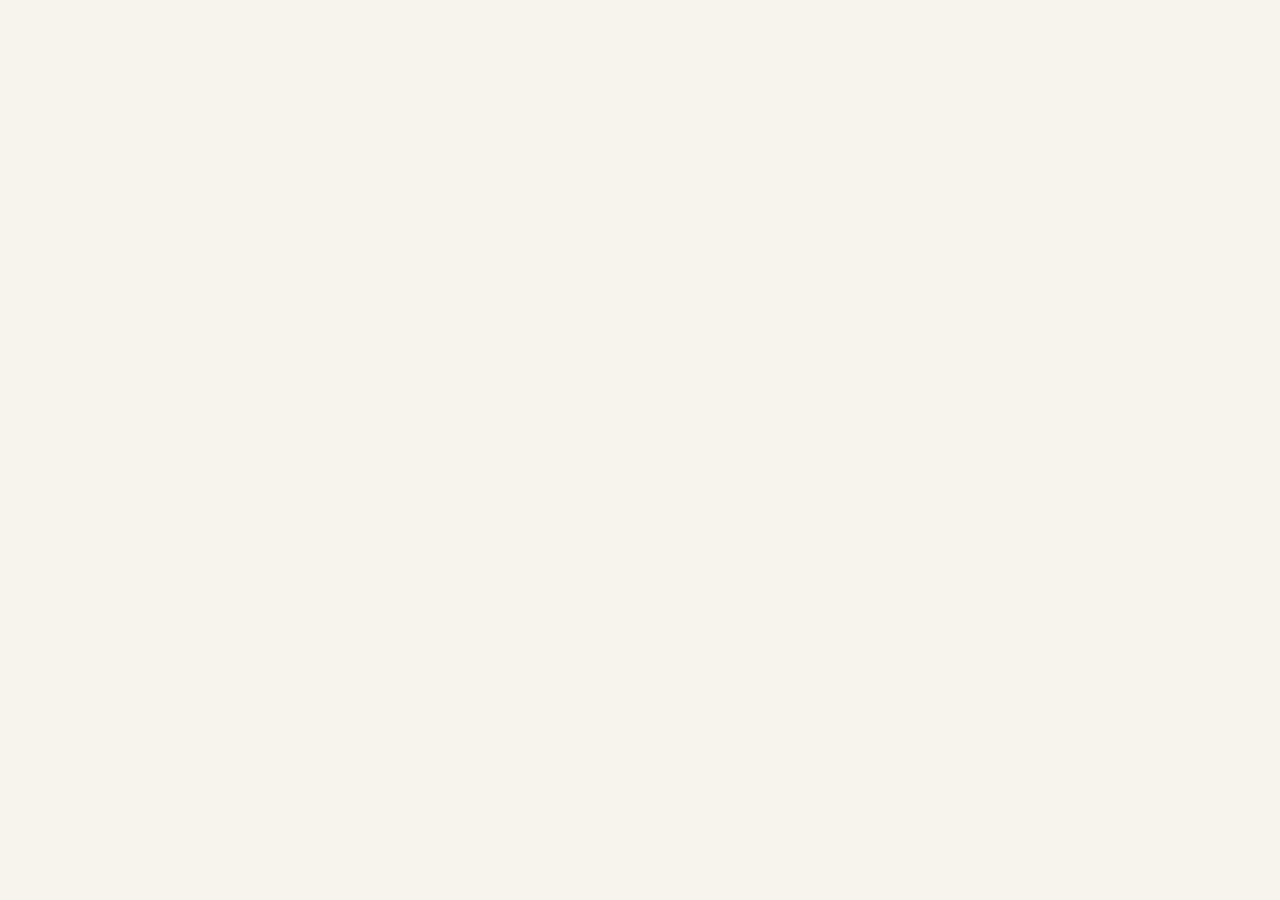
==== index.html @ b75a3883 "deploy quotation app" ====
﻿<!DOCTYPE html><html lang="zh-CN"><head><meta charSet="utf-8"/><meta name="viewport" content="width=device-width, initial-scale=1"/><link rel="stylesheet" href="./_next/static/css/5cce2cd5aa134cf2.css" data-precedence="next"/><link rel="preload" as="script" fetchPriority="low" href="./_next/static/chunks/webpack-fb44c6494188b5b0.js"/><script src="./_next/static/chunks/2200cc46-a09922c24e4368fb.js" async=""></script><script src="./_next/static/chunks/945-755e309849943c84.js" async=""></script><script src="./_next/static/chunks/main-app-f557d87bca05d74c.js" async=""></script><script src="./_next/static/chunks/147b5626-70d538b19ea63fca.js" async=""></script><script src="./_next/static/chunks/909-7e11eae41107fc2d.js" async=""></script><script src="./_next/static/chunks/app/page-e610da73eb4b4e1b.js" async=""></script><title>石头的使命报价程序</title><meta name="description" content="石头的使命报价程序"/><link rel="icon" href="./favicon.ico" type="image/x-icon" sizes="16x16"/><script src="./_next/static/chunks/polyfills-42372ed130431b0a.js" noModule=""></script></head><body class="__variable_1e4310 __variable_c3aa02 antialiased"><main class="min-h-screen bg-[radial-gradient(circle_at_top,_rgba(148,163,184,0.18),_transparent_48%),linear-gradient(180deg,_#f8fafc_0%,_#e2e8f0_100%)] px-4 py-8 sm:px-6 lg:px-8"><div class="mx-auto max-w-7xl"><section class="sticky top-0 z-20 mb-6 rounded-[32px] border border-slate-200 bg-white/85 p-4 shadow-[0_18px_60px_rgba(15,23,42,0.08)] backdrop-blur sm:p-5"><div class="flex flex-col gap-5 md:flex-row md:items-end md:justify-between"><div class="space-y-2"><span class="inline-flex rounded-full bg-slate-950 px-3 py-1 text-xs font-medium text-white">联系作者16603545852</span><h1 class="text-3xl font-semibold tracking-tight text-slate-950">石头的使命报价程序</h1><p class="max-w-3xl text-sm leading-6 text-slate-500">两个 Tab 的表单状态完全独立。切换不会触发 reset，也不会触发计算提交。</p></div><div aria-label="报价模式" class="inline-flex rounded-full border border-slate-200 bg-slate-50 p-1" role="tablist"><button aria-selected="true" class="rounded-full px-4 py-2 text-sm font-semibold transition bg-slate-950 text-white shadow-sm" role="tab" type="button">精确报价</button><button aria-selected="false" class="rounded-full px-4 py-2 text-sm font-semibold transition text-slate-500 hover:bg-slate-100 hover:text-slate-900" role="tab" type="button">快速估算</button></div></div></section><section class="mb-6 rounded-[28px] border border-slate-200 bg-white/80 p-5 shadow-[0_18px_60px_rgba(15,23,42,0.06)]"><div class="flex flex-wrap items-center justify-between gap-3"><p class="text-sm font-semibold text-slate-900">历史记录 (<!-- -->0<!-- -->/50)</p><div class="flex gap-2"><button class="rounded-full border border-slate-200 bg-white px-3 py-1.5 text-xs font-medium text-slate-600 transition hover:bg-slate-50" type="button">展开</button><button class="rounded-full border border-slate-200 bg-white px-3 py-1.5 text-xs font-medium text-slate-600 transition hover:bg-slate-50 disabled:cursor-not-allowed disabled:opacity-50" disabled="" type="button">清空历史</button></div></div><div class="mt-4 rounded-2xl border border-amber-200 bg-amber-50 px-4 py-3 text-sm text-amber-700">本地存储不可用，历史记录功能已禁用</div></section><div class="grid gap-6 md:grid-cols-2"><section class="rounded-[28px] border border-slate-200 bg-slate-50/70 p-6 shadow-[0_18px_60px_rgba(15,23,42,0.08)] sm:p-8"><form class="space-y-6"><fieldset class="rounded-3xl border border-slate-200 bg-white/80 p-5"><legend class="px-1 text-sm font-semibold text-slate-900">柜体信息</legend><div class="mt-4 grid gap-4"><label class="flex flex-col gap-2"><span class="flex items-center justify-between gap-3 text-sm font-medium text-slate-800"><span>柜体名称</span><span class="text-xs font-normal text-slate-400"></span></span><input aria-label="柜体名称" class="h-11 rounded-2xl border bg-white px-4 text-sm text-slate-900 outline-none transition border-slate-200 focus:border-slate-500" inputMode="text" placeholder="例如 主卧衣柜" type="text" name="cabinetName"/></label></div></fieldset><fieldset class="rounded-3xl border border-slate-200 bg-white/80 p-5"><legend class="px-1 text-sm font-semibold text-slate-900">基础尺寸</legend><div class="mt-4 grid gap-4"><div class="grid gap-4 md:grid-cols-2"><label class="flex flex-col gap-2"><span class="flex items-center justify-between gap-3 text-sm font-medium text-slate-800"><span>宽度</span><span class="text-xs font-normal text-slate-400">mm</span></span><input aria-label="宽度" class="h-11 rounded-2xl border bg-white px-4 text-sm text-slate-900 outline-none transition border-slate-200 focus:border-slate-500" inputMode="numeric" min="1" placeholder="例如 1800" type="number" name="W"/><p class="text-xs text-slate-400">1 以上整数</p></label><label class="flex flex-col gap-2"><span class="flex items-center justify-between gap-3 text-sm font-medium text-slate-800"><span>进深</span><span class="text-xs font-normal text-slate-400">mm</span></span><input aria-label="进深" class="h-11 rounded-2xl border bg-white px-4 text-sm text-slate-900 outline-none transition border-slate-200 focus:border-slate-500" inputMode="numeric" min="1" placeholder="例如 580" type="number" name="D"/><p class="text-xs text-slate-400">1 以上整数</p></label><label class="flex flex-col gap-2"><span class="flex items-center justify-between gap-3 text-sm font-medium text-slate-800"><span>高度</span><span class="text-xs font-normal text-slate-400">mm</span></span><input aria-label="高度" class="h-11 rounded-2xl border bg-white px-4 text-sm text-slate-900 outline-none transition border-slate-200 focus:border-slate-500" inputMode="numeric" min="1" placeholder="例如 2400" type="number" name="H"/><p class="text-xs text-slate-400">1 以上整数</p></label><label class="flex flex-col gap-2"><span class="flex items-center justify-between gap-3 text-sm font-medium text-slate-800"><span>板材厚度</span><span class="text-xs font-normal text-slate-400">mm</span></span><input aria-label="板材厚度" class="h-11 rounded-2xl border bg-white px-4 text-sm text-slate-900 outline-none transition border-slate-200 focus:border-slate-500" inputMode="numeric" min="9" placeholder="例如 18" type="number" name="boardThickness"/><p class="text-xs text-slate-400">默认 18</p></label></div><label class="flex items-center justify-between gap-4 rounded-2xl border border-slate-200 bg-white px-4 py-3"><div class="space-y-1"><p class="text-sm font-medium text-slate-800">开启上下分柜</p><p class="text-xs text-slate-400">开启后顶底板数量按 4 支计算，关闭时仍按 2 支计算</p></div><span class="relative inline-flex items-center"><input aria-label="开启上下分柜" class="peer sr-only" type="checkbox" name="splitCabinet"/><span class="h-6 w-11 rounded-full bg-slate-200 transition peer-checked:bg-slate-950"></span><span class="absolute left-0.5 h-5 w-5 rounded-full bg-white shadow-sm transition peer-checked:translate-x-5"></span></span></label></div></fieldset><fieldset class="rounded-3xl border border-slate-200 bg-white/80 p-5"><legend class="px-1 text-sm font-semibold text-slate-900">内部配置</legend><div class="mt-4 grid gap-4"><div class="grid gap-4 md:grid-cols-2"><label class="flex flex-col gap-2"><span class="flex items-center justify-between gap-3 text-sm font-medium text-slate-800"><span>横层板数量</span><span class="text-xs font-normal text-slate-400">片</span></span><input aria-label="横层板数量" class="h-11 rounded-2xl border bg-white px-4 text-sm text-slate-900 outline-none transition border-slate-200 focus:border-slate-500" inputMode="numeric" min="0" placeholder="例如 1" type="number" name="shelfHCount"/><p class="text-xs text-slate-400">默认 0</p></label><label class="flex flex-col gap-2"><span class="flex items-center justify-between gap-3 text-sm font-medium text-slate-800"><span>中竖板数量</span><span class="text-xs font-normal text-slate-400">片</span></span><input aria-label="中竖板数量" class="h-11 rounded-2xl border bg-white px-4 text-sm text-slate-900 outline-none transition border-slate-200 focus:border-slate-500" inputMode="numeric" min="0" placeholder="例如 0" type="number" name="shelfVCount"/><p class="text-xs text-slate-400">默认 0</p></label></div><label class="flex items-center justify-between gap-4 rounded-2xl border border-slate-200 bg-white px-4 py-3"><div class="space-y-1"><p class="text-sm font-medium text-slate-800">是否非标件</p><p class="text-xs text-slate-400">开启后柜体与门板材价统一乘以 1.2</p></div><span class="relative inline-flex items-center"><input aria-label="是否非标件" class="peer sr-only" type="checkbox" name="isNonStd"/><span class="h-6 w-11 rounded-full bg-slate-200 transition peer-checked:bg-slate-950"></span><span class="absolute left-0.5 h-5 w-5 rounded-full bg-white shadow-sm transition peer-checked:translate-x-5"></span></span></label><label class="flex items-center justify-between gap-4 rounded-2xl border border-slate-200 bg-white px-4 py-3"><div class="space-y-1"><p class="text-sm font-medium text-slate-800">开启18背板</p><p class="text-xs text-slate-400">开启后背板按柜体板材单价计算，不再单独显示背板材料单价和背板面积</p></div><span class="relative inline-flex items-center"><input aria-label="开启18背板" class="peer sr-only" type="checkbox" name="use18Back"/><span class="h-6 w-11 rounded-full bg-slate-200 transition peer-checked:bg-slate-950"></span><span class="absolute left-0.5 h-5 w-5 rounded-full bg-white shadow-sm transition peer-checked:translate-x-5"></span></span></label></div></fieldset><fieldset class="rounded-3xl border border-slate-200 bg-white/80 p-5"><legend class="px-1 text-sm font-semibold text-slate-900">门板</legend><div class="mt-4 grid gap-4"><label class="flex items-center justify-between gap-4 rounded-2xl border border-slate-200 bg-white px-4 py-3"><div class="space-y-1"><p class="text-sm font-medium text-slate-800">是否含门</p><p class="text-xs text-slate-400">开启后显示门板独立尺寸、数量与单价</p></div><span class="relative inline-flex items-center"><input aria-label="是否含门" class="peer sr-only" type="checkbox" name="hasDoor"/><span class="h-6 w-11 rounded-full bg-slate-200 transition peer-checked:bg-slate-950"></span><span class="absolute left-0.5 h-5 w-5 rounded-full bg-white shadow-sm transition peer-checked:translate-x-5"></span></span></label></div></fieldset><fieldset class="rounded-3xl border border-slate-200 bg-white/80 p-5"><legend class="px-1 text-sm font-semibold text-slate-900">单价</legend><div class="mt-4 grid gap-4"><div class="grid gap-4 md:grid-cols-2"><label class="flex flex-col gap-2"><span class="flex items-center justify-between gap-3 text-sm font-medium text-slate-800"><span>柜体板材单价</span><span class="text-xs font-normal text-slate-400">元/m²</span></span><input aria-label="柜体板材单价" class="h-11 rounded-2xl border bg-white px-4 text-sm text-slate-900 outline-none transition border-slate-200 focus:border-slate-500" inputMode="decimal" min="1" placeholder="例如 100" step="0.01" type="number" name="unitPrice"/></label><label class="flex flex-col gap-2"><span class="flex items-center justify-between gap-3 text-sm font-medium text-slate-800"><span>背板材料单价</span><span class="text-xs font-normal text-slate-400">元/m²</span></span><input aria-label="背板材料单价" class="h-11 rounded-2xl border bg-white px-4 text-sm text-slate-900 outline-none transition border-slate-200 focus:border-slate-500" inputMode="decimal" min="1" placeholder="例如 60" step="0.01" type="number" name="backUnitPrice"/></label></div></div></fieldset><fieldset class="rounded-3xl border border-slate-200 bg-white/80 p-5"><legend class="px-1 text-sm font-semibold text-slate-900">五金</legend><div class="mt-4 grid gap-4"><div class="grid gap-4 md:grid-cols-2"><label class="flex flex-col gap-2"><span class="flex items-center justify-between gap-3 text-sm font-medium text-slate-800"><span>特殊五金加价</span><span class="text-xs font-normal text-slate-400">元</span></span><input aria-label="特殊五金加价" class="h-11 rounded-2xl border bg-white px-4 text-sm text-slate-900 outline-none transition border-slate-200 focus:border-slate-500" inputMode="decimal" min="0" placeholder="例如 350" step="0.01" type="number" name="hardwareFee"/></label><label class="flex flex-col gap-2"><span class="flex items-center justify-between gap-3 text-sm font-medium text-slate-800"><span>异形加价</span><span class="text-xs font-normal text-slate-400">元</span></span><input aria-label="异形加价" class="h-11 rounded-2xl border bg-white px-4 text-sm text-slate-900 outline-none transition border-slate-200 focus:border-slate-500" inputMode="decimal" min="0" placeholder="默认 0" step="0.01" type="number" name="specialShapeFee"/></label><label class="flex flex-col gap-2"><span class="flex items-center justify-between gap-3 text-sm font-medium text-slate-800"><span>抽屉数量</span><span class="text-xs font-normal text-slate-400">个</span></span><input aria-label="抽屉数量" class="h-11 rounded-2xl border bg-white px-4 text-sm text-slate-900 outline-none transition border-slate-200 focus:border-slate-500" inputMode="numeric" min="0" placeholder="默认 0" type="number" name="drawerCount"/></label><label class="flex flex-col gap-2"><span class="flex items-center justify-between gap-3 text-sm font-medium text-slate-800"><span>抽屉单价</span><span class="text-xs font-normal text-slate-400">元/个</span></span><input aria-label="抽屉单价" class="h-11 rounded-2xl border bg-white px-4 text-sm text-slate-900 outline-none transition border-slate-200 focus:border-slate-500" inputMode="decimal" min="0" placeholder="默认 0" step="0.01" type="number" name="drawerUnitPrice"/></label></div></div></fieldset><div class="flex items-center justify-between gap-4 rounded-3xl border border-slate-200 bg-white px-5 py-4"><p class="text-sm text-slate-500">任一必填字段非法或缺失时，生成报价按钮会置灰。</p><button class="inline-flex h-11 items-center justify-center rounded-full bg-slate-950 px-6 text-sm font-medium text-white transition disabled:cursor-not-allowed disabled:bg-slate-300" disabled="" type="submit">生成报价</button></div></form></section><aside aria-label="精确报价预览" class="rounded-[28px] border border-slate-200 bg-slate-950 p-6 text-white shadow-[0_18px_60px_rgba(15,23,42,0.16)] sm:p-8"><div class="space-y-6"><div class="space-y-2"><p class="text-sm font-medium uppercase tracking-[0.24em] text-slate-400">Preview</p><h2 class="text-3xl font-semibold tracking-tight">精确报价预览</h2></div><div class="grid gap-4"><div class="rounded-3xl border border-white/10 bg-white/[0.06] p-5"><p class="text-sm text-slate-400">柜体展开面积</p><p class="mt-2 text-3xl font-semibold tracking-tight text-white">—</p></div><div class="rounded-3xl border border-white/10 bg-white/[0.06] p-5"><p class="text-sm text-slate-400">门板展开面积</p><p class="mt-2 text-3xl font-semibold tracking-tight text-white">—</p></div><div class="rounded-3xl border border-white/10 bg-white/[0.06] p-5"><p class="text-sm text-slate-400">预估最终报价</p><p class="mt-2 text-3xl font-semibold tracking-tight text-white">—</p></div></div></div></aside></div></div></main><script src="./_next/static/chunks/webpack-fb44c6494188b5b0.js" async=""></script><script>(self.__next_f=self.__next_f||[]).push([0]);self.__next_f.push([2,null])</script><script>self.__next_f.push([1,"1:HL[\\"./_next/static/css/5cce2cd5aa134cf2.css\",\"style\"]\n"])</script><script>self.__next_f.push([1,"2:I[2433,[],\"\"]\n4:I[7523,[],\"ClientPageRoot\"]\n5:I[6226,[\"531\",\"static/chunks/147b5626-70d538b19ea63fca.js\",\"909\",\"static/chunks/909-7e11eae41107fc2d.js\",\"931\",\"static/chunks/app/page-e610da73eb4b4e1b.js\"],\"default\",1]\n6:I[176,[],\"\"]\n7:I[9414,[],\"\"]\n9:I[8528,[],\"\"]\na:[]\n"])</script><script>self.__next_f.push([1,"0:[\"$\",\"$L2\",null,{\"buildId\":\"SQX8uAF8NzeGXzhw9Ha0b\",\"assetPrefix\":\"\",\"urlParts\":[\"\",\"\"],\"initialTree\":[\"\",{\"children\":[\"__PAGE__\",{}]},\"$undefined\",\"$undefined\",true],\"initialSeedData\":[\"\",{\"children\":[\"__PAGE__\",{},[[\"$L3\",[\"$\",\"$L4\",null,{\"props\":{\"params\":{},\"searchParams\":{}},\"Component\":\"$5\"}],null],null],null]},[[[[\"$\",\"link\",\"0\",{\"rel\":\"stylesheet\",\"href\":\\"./_next/static/css/5cce2cd5aa134cf2.css\",\"precedence\":\"next\",\"crossOrigin\":\"$undefined\"}]],[\"$\",\"html\",null,{\"lang\":\"zh-CN\",\"children\":[\"$\",\"body\",null,{\"className\":\"__variable_1e4310 __variable_c3aa02 antialiased\",\"children\":[\"$\",\"$L6\",null,{\"parallelRouterKey\":\"children\",\"segmentPath\":[\"children\"],\"error\":\"$undefined\",\"errorStyles\":\"$undefined\",\"errorScripts\":\"$undefined\",\"template\":[\"$\",\"$L7\",null,{}],\"templateStyles\":\"$undefined\",\"templateScripts\":\"$undefined\",\"notFound\":[[\"$\",\"title\",null,{\"children\":\"404: This page could not be found.\"}],[\"$\",\"div\",null,{\"style\":{\"fontFamily\":\"system-ui,\\\"Segoe UI\\\",Roboto,Helvetica,Arial,sans-serif,\\\"Apple Color Emoji\\\",\\\"Segoe UI Emoji\\\"\",\"height\":\"100vh\",\"textAlign\":\"center\",\"display\":\"flex\",\"flexDirection\":\"column\",\"alignItems\":\"center\",\"justifyContent\":\"center\"},\"children\":[\"$\",\"div\",null,{\"children\":[[\"$\",\"style\",null,{\"dangerouslySetInnerHTML\":{\"__html\":\"body{color:#000;background:#fff;margin:0}.next-error-h1{border-right:1px solid rgba(0,0,0,.3)}@media (prefers-color-scheme:dark){body{color:#fff;background:#000}.next-error-h1{border-right:1px solid rgba(255,255,255,.3)}}\"}}],[\"$\",\"h1\",null,{\"className\":\"next-error-h1\",\"style\":{\"display\":\"inline-block\",\"margin\":\"0 20px 0 0\",\"padding\":\"0 23px 0 0\",\"fontSize\":24,\"fontWeight\":500,\"verticalAlign\":\"top\",\"lineHeight\":\"49px\"},\"children\":\"404\"}],[\"$\",\"div\",null,{\"style\":{\"display\":\"inline-block\"},\"children\":[\"$\",\"h2\",null,{\"style\":{\"fontSize\":14,\"fontWeight\":400,\"lineHeight\":\"49px\",\"margin\":0},\"children\":\"This page could not be found.\"}]}]]}]}]],\"notFoundStyles\":[]}]}]}]],null],null],\"couldBeIntercepted\":false,\"initialHead\":[null,\"$L8\"],\"globalErrorComponent\":\"$9\",\"missingSlots\":\"$Wa\"}]\n"])</script><script>self.__next_f.push([1,"8:[[\"$\",\"meta\",\"0\",{\"name\":\"viewport\",\"content\":\"width=device-width, initial-scale=1\"}],[\"$\",\"meta\",\"1\",{\"charSet\":\"utf-8\"}],[\"$\",\"title\",\"2\",{\"children\":\"石头的使命报价程序\"}],[\"$\",\"meta\",\"3\",{\"name\":\"description\",\"content\":\"石头的使命报价程序\"}],[\"$\",\"link\",\"4\",{\"rel\":\"icon\",\"href\":\"/favicon.ico\",\"type\":\"image/x-icon\",\"sizes\":\"16x16\"}]]\n3:null\n"])</script></body></html>
---- _next/static/css/5cce2cd5aa134cf2.css ----
@font-face{font-family:__geistSans_1e4310;src:url(/_next/static/media/4473ecc91f70f139-s.p.woff) format("woff");font-display:swap;font-weight:100 900}@font-face{font-family:__geistSans_Fallback_1e4310;src:local("Arial");ascent-override:85.83%;descent-override:20.52%;line-gap-override:9.33%;size-adjust:107.19%}.__className_1e4310{font-family:__geistSans_1e4310,__geistSans_Fallback_1e4310}.__variable_1e4310{--font-geist-sans:"__geistSans_1e4310","__geistSans_Fallback_1e4310"}@font-face{font-family:__geistMono_c3aa02;src:url(/_next/static/media/463dafcda517f24f-s.p.woff) format("woff");font-display:swap;font-weight:100 900}@font-face{font-family:__geistMono_Fallback_c3aa02;src:local("Arial");ascent-override:69.97%;descent-override:16.73%;line-gap-override:7.61%;size-adjust:131.49%}.__className_c3aa02{font-family:__geistMono_c3aa02,__geistMono_Fallback_c3aa02}.__variable_c3aa02{--font-geist-mono:"__geistMono_c3aa02","__geistMono_Fallback_c3aa02"}*,:after,:before{--tw-border-spacing-x:0;--tw-border-spacing-y:0;--tw-translate-x:0;--tw-translate-y:0;--tw-rotate:0;--tw-skew-x:0;--tw-skew-y:0;--tw-scale-x:1;--tw-scale-y:1;--tw-pan-x: ;--tw-pan-y: ;--tw-pinch-zoom: ;--tw-scroll-snap-strictness:proximity;--tw-gradient-from-position: ;--tw-gradient-via-position: ;--tw-gradient-to-position: ;--tw-ordinal: ;--tw-slashed-zero: ;--tw-numeric-figure: ;--tw-numeric-spacing: ;--tw-numeric-fraction: ;--tw-ring-inset: ;--tw-ring-offset-width:0px;--tw-ring-offset-color:#fff;--tw-ring-color:rgba(59,130,246,.5);--tw-ring-offset-shadow:0 0 #0000;--tw-ring-shadow:0 0 #0000;--tw-shadow:0 0 #0000;--tw-shadow-colored:0 0 #0000;--tw-blur: ;--tw-brightness: ;--tw-contrast: ;--tw-grayscale: ;--tw-hue-rotate: ;--tw-invert: ;--tw-saturate: ;--tw-sepia: ;--tw-drop-shadow: ;--tw-backdrop-blur: ;--tw-backdrop-brightness: ;--tw-backdrop-contrast: ;--tw-backdrop-grayscale: ;--tw-backdrop-hue-rotate: ;--tw-backdrop-invert: ;--tw-backdrop-opacity: ;--tw-backdrop-saturate: ;--tw-backdrop-sepia: ;--tw-contain-size: ;--tw-contain-layout: ;--tw-contain-paint: ;--tw-contain-style: }::backdrop{--tw-border-spacing-x:0;--tw-border-spacing-y:0;--tw-translate-x:0;--tw-translate-y:0;--tw-rotate:0;--tw-skew-x:0;--tw-skew-y:0;--tw-scale-x:1;--tw-scale-y:1;--tw-pan-x: ;--tw-pan-y: ;--tw-pinch-zoom: ;--tw-scroll-snap-strictness:proximity;--tw-gradient-from-position: ;--tw-gradient-via-position: ;--tw-gradient-to-position: ;--tw-ordinal: ;--tw-slashed-zero: ;--tw-numeric-figure: ;--tw-numeric-spacing: ;--tw-numeric-fraction: ;--tw-ring-inset: ;--tw-ring-offset-width:0px;--tw-ring-offset-color:#fff;--tw-ring-color:rgba(59,130,246,.5);--tw-ring-offset-shadow:0 0 #0000;--tw-ring-shadow:0 0 #0000;--tw-shadow:0 0 #0000;--tw-shadow-colored:0 0 #0000;--tw-blur: ;--tw-brightness: ;--tw-contrast: ;--tw-grayscale: ;--tw-hue-rotate: ;--tw-invert: ;--tw-saturate: ;--tw-sepia: ;--tw-drop-shadow: ;--tw-backdrop-blur: ;--tw-backdrop-brightness: ;--tw-backdrop-contrast: ;--tw-backdrop-grayscale: ;--tw-backdrop-hue-rotate: ;--tw-backdrop-invert: ;--tw-backdrop-opacity: ;--tw-backdrop-saturate: ;--tw-backdrop-sepia: ;--tw-contain-size: ;--tw-contain-layout: ;--tw-contain-paint: ;--tw-contain-style: }/*
! tailwindcss v3.4.19 | MIT License | https://tailwindcss.com
*/*,:after,:before{box-sizing:border-box;border:0 solid #e5e7eb}:after,:before{--tw-content:""}:host,html{line-height:1.5;-webkit-text-size-adjust:100%;-moz-tab-size:4;tab-size:4;font-family:ui-sans-serif,system-ui,sans-serif,Apple Color Emoji,Segoe UI Emoji,Segoe UI Symbol,Noto Color Emoji;font-feature-settings:normal;font-variation-settings:normal;-webkit-tap-highlight-color:transparent}body{margin:0;line-height:inherit}hr{height:0;color:inherit;border-top-width:1px}abbr:where([title]){text-decoration:underline dotted}h1,h2,h3,h4,h5,h6{font-size:inherit;font-weight:inherit}a{color:inherit;text-decoration:inherit}b,strong{font-weight:bolder}code,kbd,pre,samp{font-family:ui-monospace,SFMono-Regular,Menlo,Monaco,Consolas,Liberation Mono,Courier New,monospace;font-feature-settings:normal;font-variation-settings:normal;font-size:1em}small{font-size:80%}sub,sup{font-size:75%;line-height:0;position:relative;vertical-align:baseline}sub{bottom:-.25em}sup{top:-.5em}table{text-indent:0;border-color:inherit;border-collapse:collapse}button,input,optgroup,select,textarea{font-family:inherit;font-feature-settings:inherit;font-variation-settings:inherit;font-size:100%;font-weight:inherit;line-height:inherit;letter-spacing:inherit;color:inherit;margin:0;padding:0}button,select{text-transform:none}button,input:where([type=button]),input:where([type=reset]),input:where([type=submit]){-webkit-appearance:button;background-color:transparent;background-image:none}:-moz-focusring{outline:auto}:-moz-ui-invalid{box-shadow:none}progress{vertical-align:baseline}::-webkit-inner-spin-button,::-webkit-outer-spin-button{height:auto}[type=search]{-webkit-appearance:textfield;outline-offset:-2px}::-webkit-search-decoration{-webkit-appearance:none}::-webkit-file-upload-button{-webkit-appearance:button;font:inherit}summary{display:list-item}blockquote,dd,dl,figure,h1,h2,h3,h4,h5,h6,hr,p,pre{margin:0}fieldset{margin:0}fieldset,legend{padding:0}menu,ol,ul{list-style:none;margin:0;padding:0}dialog{padding:0}textarea{resize:vertical}input::placeholder,textarea::placeholder{opacity:1;color:#9ca3af}[role=button],button{cursor:pointer}:disabled{cursor:default}audio,canvas,embed,iframe,img,object,svg,video{display:block;vertical-align:middle}img,video{max-width:100%;height:auto}[hidden]:where(:not([hidden=until-found])){display:none}.sr-only{width:1px;height:1px;padding:0;margin:-1px;overflow:hidden;clip:rect(0,0,0,0);white-space:nowrap;border-width:0}.absolute,.sr-only{position:absolute}.relative{position:relative}.sticky{position:sticky}.left-0\.5{left:.125rem}.top-0{top:0}.z-20{z-index:20}.mx-auto{margin-left:auto;margin-right:auto}.mb-6{margin-bottom:1.5rem}.mt-2{margin-top:.5rem}.mt-4{margin-top:1rem}.flex{display:flex}.inline-flex{display:inline-flex}.table{display:table}.grid{display:grid}.h-11{height:2.75rem}.h-5{height:1.25rem}.h-6{height:1.5rem}.min-h-screen{min-height:100vh}.w-11{width:2.75rem}.w-5{width:1.25rem}.min-w-full{min-width:100%}.max-w-3xl{max-width:48rem}.max-w-7xl{max-width:80rem}.grid-cols-\[minmax\(0\2c 1fr\)_auto\]{grid-template-columns:minmax(0,1fr) auto}.flex-col{flex-direction:column}.flex-wrap{flex-wrap:wrap}.items-center{align-items:center}.justify-center{justify-content:center}.justify-between{justify-content:space-between}.gap-0{gap:0}.gap-2{gap:.5rem}.gap-3{gap:.75rem}.gap-4{gap:1rem}.gap-5{gap:1.25rem}.gap-6{gap:1.5rem}.space-y-1>:not([hidden])~:not([hidden]){--tw-space-y-reverse:0;margin-top:calc(.25rem * calc(1 - var(--tw-space-y-reverse)));margin-bottom:calc(.25rem * var(--tw-space-y-reverse))}.space-y-2>:not([hidden])~:not([hidden]){--tw-space-y-reverse:0;margin-top:calc(.5rem * calc(1 - var(--tw-space-y-reverse)));margin-bottom:calc(.5rem * var(--tw-space-y-reverse))}.space-y-3>:not([hidden])~:not([hidden]){--tw-space-y-reverse:0;margin-top:calc(.75rem * calc(1 - var(--tw-space-y-reverse)));margin-bottom:calc(.75rem * var(--tw-space-y-reverse))}.space-y-4>:not([hidden])~:not([hidden]){--tw-space-y-reverse:0;margin-top:calc(1rem * calc(1 - var(--tw-space-y-reverse)));margin-bottom:calc(1rem * var(--tw-space-y-reverse))}.space-y-6>:not([hidden])~:not([hidden]){--tw-space-y-reverse:0;margin-top:calc(1.5rem * calc(1 - var(--tw-space-y-reverse)));margin-bottom:calc(1.5rem * var(--tw-space-y-reverse))}.overflow-auto{overflow:auto}.overflow-hidden{overflow:hidden}.overflow-x-auto{overflow-x:auto}.rounded-2xl{border-radius:1rem}.rounded-3xl{border-radius:1.5rem}.rounded-\[28px\]{border-radius:28px}.rounded-\[32px\]{border-radius:32px}.rounded-full{border-radius:9999px}.border{border-width:1px}.border-b{border-bottom-width:1px}.border-t{border-top-width:1px}.border-amber-200{--tw-border-opacity:1;border-color:rgb(253 230 138/var(--tw-border-opacity,1))}.border-rose-500{--tw-border-opacity:1;border-color:rgb(244 63 94/var(--tw-border-opacity,1))}.border-slate-100{--tw-border-opacity:1;border-color:rgb(241 245 249/var(--tw-border-opacity,1))}.border-slate-200{--tw-border-opacity:1;border-color:rgb(226 232 240/var(--tw-border-opacity,1))}.border-white\/10{border-color:hsla(0,0%,100%,.1)}.border-yellow-300{--tw-border-opacity:1;border-color:rgb(253 224 71/var(--tw-border-opacity,1))}.bg-amber-50{--tw-bg-opacity:1;background-color:rgb(255 251 235/var(--tw-bg-opacity,1))}.bg-slate-200{--tw-bg-opacity:1;background-color:rgb(226 232 240/var(--tw-bg-opacity,1))}.bg-slate-50{--tw-bg-opacity:1;background-color:rgb(248 250 252/var(--tw-bg-opacity,1))}.bg-slate-50\/70{background-color:rgba(248,250,252,.7)}.bg-slate-950{--tw-bg-opacity:1;background-color:rgb(2 6 23/var(--tw-bg-opacity,1))}.bg-white{--tw-bg-opacity:1;background-color:rgb(255 255 255/var(--tw-bg-opacity,1))}.bg-white\/80{background-color:hsla(0,0%,100%,.8)}.bg-white\/85{background-color:hsla(0,0%,100%,.85)}.bg-white\/\[0\.06\]{background-color:hsla(0,0%,100%,.06)}.bg-yellow-50{--tw-bg-opacity:1;background-color:rgb(254 252 232/var(--tw-bg-opacity,1))}.bg-\[radial-gradient\(circle_at_top\2c _rgba\(148\2c 163\2c 184\2c 0\.18\)\2c _transparent_48\%\)\2c linear-gradient\(180deg\2c _\#f8fafc_0\%\2c _\#e2e8f0_100\%\)\]{background-image:radial-gradient(circle at top,rgba(148,163,184,.18),transparent 48%),linear-gradient(180deg,#f8fafc,#e2e8f0)}.p-1{padding:.25rem}.p-4{padding:1rem}.p-5{padding:1.25rem}.p-6{padding:1.5rem}.px-1{padding-left:.25rem;padding-right:.25rem}.px-3{padding-left:.75rem;padding-right:.75rem}.px-4{padding-left:1rem;padding-right:1rem}.px-5{padding-left:1.25rem;padding-right:1.25rem}.px-6{padding-left:1.5rem;padding-right:1.5rem}.py-1{padding-top:.25rem;padding-bottom:.25rem}.py-1\.5{padding-top:.375rem;padding-bottom:.375rem}.py-2{padding-top:.5rem;padding-bottom:.5rem}.py-3{padding-top:.75rem;padding-bottom:.75rem}.py-4{padding-top:1rem;padding-bottom:1rem}.py-8{padding-top:2rem;padding-bottom:2rem}.text-left{text-align:left}.text-3xl{font-size:1.875rem;line-height:2.25rem}.text-4xl{font-size:2.25rem;line-height:2.5rem}.text-sm{font-size:.875rem;line-height:1.25rem}.text-xs{font-size:.75rem;line-height:1rem}.font-medium{font-weight:500}.font-normal{font-weight:400}.font-semibold{font-weight:600}.uppercase{text-transform:uppercase}.leading-6{line-height:1.5rem}.leading-7{line-height:1.75rem}.tracking-\[0\.24em\]{letter-spacing:.24em}.tracking-tight{letter-spacing:-.025em}.text-amber-600{--tw-text-opacity:1;color:rgb(217 119 6/var(--tw-text-opacity,1))}.text-amber-700{--tw-text-opacity:1;color:rgb(180 83 9/var(--tw-text-opacity,1))}.text-rose-600{--tw-text-opacity:1;color:rgb(225 29 72/var(--tw-text-opacity,1))}.text-slate-100{--tw-text-opacity:1;color:rgb(241 245 249/var(--tw-text-opacity,1))}.text-slate-400{--tw-text-opacity:1;color:rgb(148 163 184/var(--tw-text-opacity,1))}.text-slate-500{--tw-text-opacity:1;color:rgb(100 116 139/var(--tw-text-opacity,1))}.text-slate-600{--tw-text-opacity:1;color:rgb(71 85 105/var(--tw-text-opacity,1))}.text-slate-700{--tw-text-opacity:1;color:rgb(51 65 85/var(--tw-text-opacity,1))}.text-slate-800{--tw-text-opacity:1;color:rgb(30 41 59/var(--tw-text-opacity,1))}.text-slate-900{--tw-text-opacity:1;color:rgb(15 23 42/var(--tw-text-opacity,1))}.text-slate-950{--tw-text-opacity:1;color:rgb(2 6 23/var(--tw-text-opacity,1))}.text-white{--tw-text-opacity:1;color:rgb(255 255 255/var(--tw-text-opacity,1))}.text-yellow-900{--tw-text-opacity:1;color:rgb(113 63 18/var(--tw-text-opacity,1))}.antialiased{-webkit-font-smoothing:antialiased;-moz-osx-font-smoothing:grayscale}.shadow-\[0_18px_60px_rgba\(15\2c 23\2c 42\2c 0\.06\)\]{--tw-shadow:0 18px 60px rgba(15,23,42,.06);--tw-shadow-colored:0 18px 60px var(--tw-shadow-color);box-shadow:var(--tw-ring-offset-shadow,0 0 #0000),var(--tw-ring-shadow,0 0 #0000),var(--tw-shadow)}.shadow-\[0_18px_60px_rgba\(15\2c 23\2c 42\2c 0\.08\)\]{--tw-shadow:0 18px 60px rgba(15,23,42,.08);--tw-shadow-colored:0 18px 60px var(--tw-shadow-color);box-shadow:var(--tw-ring-offset-shadow,0 0 #0000),var(--tw-ring-shadow,0 0 #0000),var(--tw-shadow)}.shadow-\[0_18px_60px_rgba\(15\2c 23\2c 42\2c 0\.16\)\]{--tw-shadow:0 18px 60px rgba(15,23,42,.16);--tw-shadow-colored:0 18px 60px var(--tw-shadow-color)}.shadow-\[0_18px_60px_rgba\(15\2c 23\2c 42\2c 0\.16\)\],.shadow-sm{box-shadow:var(--tw-ring-offset-shadow,0 0 #0000),var(--tw-ring-shadow,0 0 #0000),var(--tw-shadow)}.shadow-sm{--tw-shadow:0 1px 2px 0 rgba(0,0,0,.05);--tw-shadow-colored:0 1px 2px 0 var(--tw-shadow-color)}.outline-none{outline:2px solid transparent;outline-offset:2px}.ring-2{--tw-ring-offset-shadow:var(--tw-ring-inset) 0 0 0 var(--tw-ring-offset-width) var(--tw-ring-offset-color);--tw-ring-shadow:var(--tw-ring-inset) 0 0 0 calc(2px + var(--tw-ring-offset-width)) var(--tw-ring-color);box-shadow:var(--tw-ring-offset-shadow),var(--tw-ring-shadow),var(--tw-shadow,0 0 #0000)}.ring-rose-100{--tw-ring-opacity:1;--tw-ring-color:rgb(255 228 230/var(--tw-ring-opacity,1))}.backdrop-blur{--tw-backdrop-blur:blur(8px);-webkit-backdrop-filter:var(--tw-backdrop-blur) var(--tw-backdrop-brightness) var(--tw-backdrop-contrast) var(--tw-backdrop-grayscale) var(--tw-backdrop-hue-rotate) var(--tw-backdrop-invert) var(--tw-backdrop-opacity) var(--tw-backdrop-saturate) var(--tw-backdrop-sepia);backdrop-filter:var(--tw-backdrop-blur) var(--tw-backdrop-brightness) var(--tw-backdrop-contrast) var(--tw-backdrop-grayscale) var(--tw-backdrop-hue-rotate) var(--tw-backdrop-invert) var(--tw-backdrop-opacity) var(--tw-backdrop-saturate) var(--tw-backdrop-sepia)}.transition{transition-property:color,background-color,border-color,text-decoration-color,fill,stroke,opacity,box-shadow,transform,filter,backdrop-filter;transition-timing-function:cubic-bezier(.4,0,.2,1);transition-duration:.15s}:root{--background:#f6f4ef;--foreground:#111827}*{box-sizing:border-box}html{background:radial-gradient(circle at top,#fffaf0 0,#f6f4ef 42%,#ece8de 100%)}body{color:var(--foreground);background:var(--background);font-family:var(--font-geist-sans),Arial,Helvetica,sans-serif;min-height:100vh}.first\:border-t-0:first-child{border-top-width:0}.first\:pt-0:first-child{padding-top:0}.last\:pb-0:last-child{padding-bottom:0}.hover\:bg-slate-100:hover{--tw-bg-opacity:1;background-color:rgb(241 245 249/var(--tw-bg-opacity,1))}.hover\:bg-slate-50:hover{--tw-bg-opacity:1;background-color:rgb(248 250 252/var(--tw-bg-opacity,1))}.hover\:text-slate-900:hover{--tw-text-opacity:1;color:rgb(15 23 42/var(--tw-text-opacity,1))}.focus\:border-slate-500:focus{--tw-border-opacity:1;border-color:rgb(100 116 139/var(--tw-border-opacity,1))}.disabled\:cursor-not-allowed:disabled{cursor:not-allowed}.disabled\:bg-slate-300:disabled{--tw-bg-opacity:1;background-color:rgb(203 213 225/var(--tw-bg-opacity,1))}.disabled\:opacity-50:disabled{opacity:.5}.peer:checked~.peer-checked\:translate-x-5{--tw-translate-x:1.25rem;transform:translate(var(--tw-translate-x),var(--tw-translate-y)) rotate(var(--tw-rotate)) skewX(var(--tw-skew-x)) skewY(var(--tw-skew-y)) scaleX(var(--tw-scale-x)) scaleY(var(--tw-scale-y))}.peer:checked~.peer-checked\:bg-slate-950{--tw-bg-opacity:1;background-color:rgb(2 6 23/var(--tw-bg-opacity,1))}@media (min-width:640px){.sm\:grid-cols-2{grid-template-columns:repeat(2,minmax(0,1fr))}.sm\:p-5{padding:1.25rem}.sm\:p-8{padding:2rem}.sm\:px-6{padding-left:1.5rem;padding-right:1.5rem}}@media (min-width:768px){.md\:col-span-2{grid-column:span 2/span 2}.md\:grid-cols-2{grid-template-columns:repeat(2,minmax(0,1fr))}.md\:flex-row{flex-direction:row}.md\:items-end{align-items:flex-end}.md\:justify-between{justify-content:space-between}}@media (min-width:1024px){.lg\:flex-row{flex-direction:row}.lg\:items-center{align-items:center}.lg\:justify-between{justify-content:space-between}.lg\:px-8{padding-left:2rem;padding-right:2rem}}
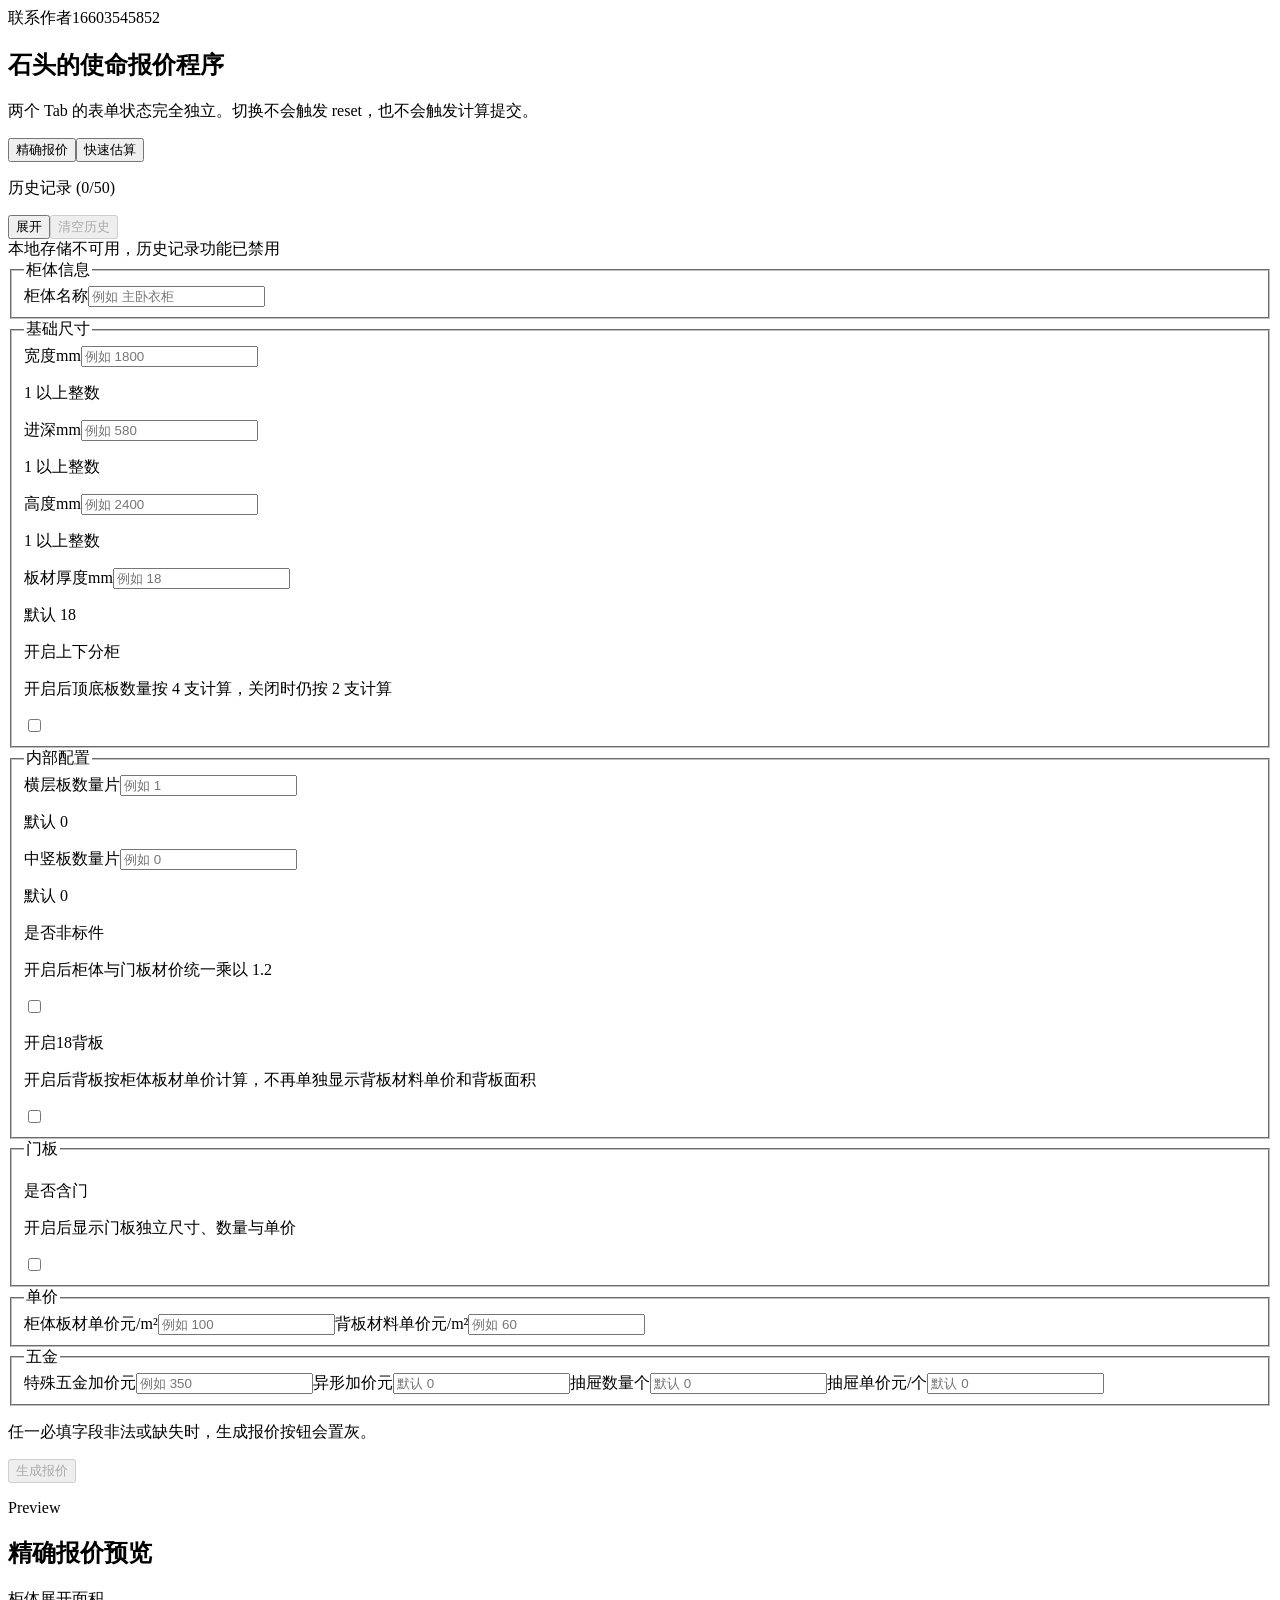
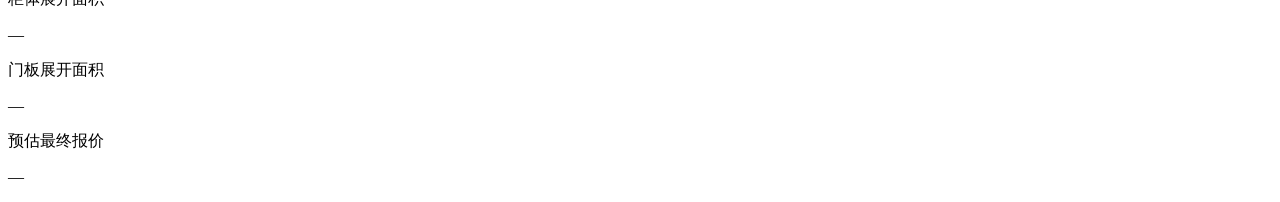
==== commit 78985cdc: "Fix GitHub Pages base path" ====
--- a/index.html
+++ b/index.html
@@ -1 +1 @@
-﻿<!DOCTYPE html><html lang="zh-CN"><head><meta charSet="utf-8"/><meta name="viewport" content="width=device-width, initial-scale=1"/><link rel="stylesheet" href="./_next/static/css/5cce2cd5aa134cf2.css" data-precedence="next"/><link rel="preload" as="script" fetchPriority="low" href="./_next/static/chunks/webpack-fb44c6494188b5b0.js"/><script src="./_next/static/chunks/2200cc46-a09922c24e4368fb.js" async=""></script><script src="./_next/static/chunks/945-755e309849943c84.js" async=""></script><script src="./_next/static/chunks/main-app-f557d87bca05d74c.js" async=""></script><script src="./_next/static/chunks/147b5626-70d538b19ea63fca.js" async=""></script><script src="./_next/static/chunks/909-7e11eae41107fc2d.js" async=""></script><script src="./_next/static/chunks/app/page-e610da73eb4b4e1b.js" async=""></script><title>石头的使命报价程序</title><meta name="description" content="石头的使命报价程序"/><link rel="icon" href="./favicon.ico" type="image/x-icon" sizes="16x16"/><script src="./_next/static/chunks/polyfills-42372ed130431b0a.js" noModule=""></script></head><body class="__variable_1e4310 __variable_c3aa02 antialiased"><main class="min-h-screen bg-[radial-gradient(circle_at_top,_rgba(148,163,184,0.18),_transparent_48%),linear-gradient(180deg,_#f8fafc_0%,_#e2e8f0_100%)] px-4 py-8 sm:px-6 lg:px-8"><div class="mx-auto max-w-7xl"><section class="sticky top-0 z-20 mb-6 rounded-[32px] border border-slate-200 bg-white/85 p-4 shadow-[0_18px_60px_rgba(15,23,42,0.08)] backdrop-blur sm:p-5"><div class="flex flex-col gap-5 md:flex-row md:items-end md:justify-between"><div class="space-y-2"><span class="inline-flex rounded-full bg-slate-950 px-3 py-1 text-xs font-medium text-white">联系作者16603545852</span><h1 class="text-3xl font-semibold tracking-tight text-slate-950">石头的使命报价程序</h1><p class="max-w-3xl text-sm leading-6 text-slate-500">两个 Tab 的表单状态完全独立。切换不会触发 reset，也不会触发计算提交。</p></div><div aria-label="报价模式" class="inline-flex rounded-full border border-slate-200 bg-slate-50 p-1" role="tablist"><button aria-selected="true" class="rounded-full px-4 py-2 text-sm font-semibold transition bg-slate-950 text-white shadow-sm" role="tab" type="button">精确报价</button><button aria-selected="false" class="rounded-full px-4 py-2 text-sm font-semibold transition text-slate-500 hover:bg-slate-100 hover:text-slate-900" role="tab" type="button">快速估算</button></div></div></section><section class="mb-6 rounded-[28px] border border-slate-200 bg-white/80 p-5 shadow-[0_18px_60px_rgba(15,23,42,0.06)]"><div class="flex flex-wrap items-center justify-between gap-3"><p class="text-sm font-semibold text-slate-900">历史记录 (<!-- -->0<!-- -->/50)</p><div class="flex gap-2"><button class="rounded-full border border-slate-200 bg-white px-3 py-1.5 text-xs font-medium text-slate-600 transition hover:bg-slate-50" type="button">展开</button><button class="rounded-full border border-slate-200 bg-white px-3 py-1.5 text-xs font-medium text-slate-600 transition hover:bg-slate-50 disabled:cursor-not-allowed disabled:opacity-50" disabled="" type="button">清空历史</button></div></div><div class="mt-4 rounded-2xl border border-amber-200 bg-amber-50 px-4 py-3 text-sm text-amber-700">本地存储不可用，历史记录功能已禁用</div></section><div class="grid gap-6 md:grid-cols-2"><section class="rounded-[28px] border border-slate-200 bg-slate-50/70 p-6 shadow-[0_18px_60px_rgba(15,23,42,0.08)] sm:p-8"><form class="space-y-6"><fieldset class="rounded-3xl border border-slate-200 bg-white/80 p-5"><legend class="px-1 text-sm font-semibold text-slate-900">柜体信息</legend><div class="mt-4 grid gap-4"><label class="flex flex-col gap-2"><span class="flex items-center justify-between gap-3 text-sm font-medium text-slate-800"><span>柜体名称</span><span class="text-xs font-normal text-slate-400"></span></span><input aria-label="柜体名称" class="h-11 rounded-2xl border bg-white px-4 text-sm text-slate-900 outline-none transition border-slate-200 focus:border-slate-500" inputMode="text" placeholder="例如 主卧衣柜" type="text" name="cabinetName"/></label></div></fieldset><fieldset class="rounded-3xl border border-slate-200 bg-white/80 p-5"><legend class="px-1 text-sm font-semibold text-slate-900">基础尺寸</legend><div class="mt-4 grid gap-4"><div class="grid gap-4 md:grid-cols-2"><label class="flex flex-col gap-2"><span class="flex items-center justify-between gap-3 text-sm font-medium text-slate-800"><span>宽度</span><span class="text-xs font-normal text-slate-400">mm</span></span><input aria-label="宽度" class="h-11 rounded-2xl border bg-white px-4 text-sm text-slate-900 outline-none transition border-slate-200 focus:border-slate-500" inputMode="numeric" min="1" placeholder="例如 1800" type="number" name="W"/><p class="text-xs text-slate-400">1 以上整数</p></label><label class="flex flex-col gap-2"><span class="flex items-center justify-between gap-3 text-sm font-medium text-slate-800"><span>进深</span><span class="text-xs font-normal text-slate-400">mm</span></span><input aria-label="进深" class="h-11 rounded-2xl border bg-white px-4 text-sm text-slate-900 outline-none transition border-slate-200 focus:border-slate-500" inputMode="numeric" min="1" placeholder="例如 580" type="number" name="D"/><p class="text-xs text-slate-400">1 以上整数</p></label><label class="flex flex-col gap-2"><span class="flex items-center justify-between gap-3 text-sm font-medium text-slate-800"><span>高度</span><span class="text-xs font-normal text-slate-400">mm</span></span><input aria-label="高度" class="h-11 rounded-2xl border bg-white px-4 text-sm text-slate-900 outline-none transition border-slate-200 focus:border-slate-500" inputMode="numeric" min="1" placeholder="例如 2400" type="number" name="H"/><p class="text-xs text-slate-400">1 以上整数</p></label><label class="flex flex-col gap-2"><span class="flex items-center justify-between gap-3 text-sm font-medium text-slate-800"><span>板材厚度</span><span class="text-xs font-normal text-slate-400">mm</span></span><input aria-label="板材厚度" class="h-11 rounded-2xl border bg-white px-4 text-sm text-slate-900 outline-none transition border-slate-200 focus:border-slate-500" inputMode="numeric" min="9" placeholder="例如 18" type="number" name="boardThickness"/><p class="text-xs text-slate-400">默认 18</p></label></div><label class="flex items-center justify-between gap-4 rounded-2xl border border-slate-200 bg-white px-4 py-3"><div class="space-y-1"><p class="text-sm font-medium text-slate-800">开启上下分柜</p><p class="text-xs text-slate-400">开启后顶底板数量按 4 支计算，关闭时仍按 2 支计算</p></div><span class="relative inline-flex items-center"><input aria-label="开启上下分柜" class="peer sr-only" type="checkbox" name="splitCabinet"/><span class="h-6 w-11 rounded-full bg-slate-200 transition peer-checked:bg-slate-950"></span><span class="absolute left-0.5 h-5 w-5 rounded-full bg-white shadow-sm transition peer-checked:translate-x-5"></span></span></label></div></fieldset><fieldset class="rounded-3xl border border-slate-200 bg-white/80 p-5"><legend class="px-1 text-sm font-semibold text-slate-900">内部配置</legend><div class="mt-4 grid gap-4"><div class="grid gap-4 md:grid-cols-2"><label class="flex flex-col gap-2"><span class="flex items-center justify-between gap-3 text-sm font-medium text-slate-800"><span>横层板数量</span><span class="text-xs font-normal text-slate-400">片</span></span><input aria-label="横层板数量" class="h-11 rounded-2xl border bg-white px-4 text-sm text-slate-900 outline-none transition border-slate-200 focus:border-slate-500" inputMode="numeric" min="0" placeholder="例如 1" type="number" name="shelfHCount"/><p class="text-xs text-slate-400">默认 0</p></label><label class="flex flex-col gap-2"><span class="flex items-center justify-between gap-3 text-sm font-medium text-slate-800"><span>中竖板数量</span><span class="text-xs font-normal text-slate-400">片</span></span><input aria-label="中竖板数量" class="h-11 rounded-2xl border bg-white px-4 text-sm text-slate-900 outline-none transition border-slate-200 focus:border-slate-500" inputMode="numeric" min="0" placeholder="例如 0" type="number" name="shelfVCount"/><p class="text-xs text-slate-400">默认 0</p></label></div><label class="flex items-center justify-between gap-4 rounded-2xl border border-slate-200 bg-white px-4 py-3"><div class="space-y-1"><p class="text-sm font-medium text-slate-800">是否非标件</p><p class="text-xs text-slate-400">开启后柜体与门板材价统一乘以 1.2</p></div><span class="relative inline-flex items-center"><input aria-label="是否非标件" class="peer sr-only" type="checkbox" name="isNonStd"/><span class="h-6 w-11 rounded-full bg-slate-200 transition peer-checked:bg-slate-950"></span><span class="absolute left-0.5 h-5 w-5 rounded-full bg-white shadow-sm transition peer-checked:translate-x-5"></span></span></label><label class="flex items-center justify-between gap-4 rounded-2xl border border-slate-200 bg-white px-4 py-3"><div class="space-y-1"><p class="text-sm font-medium text-slate-800">开启18背板</p><p class="text-xs text-slate-400">开启后背板按柜体板材单价计算，不再单独显示背板材料单价和背板面积</p></div><span class="relative inline-flex items-center"><input aria-label="开启18背板" class="peer sr-only" type="checkbox" name="use18Back"/><span class="h-6 w-11 rounded-full bg-slate-200 transition peer-checked:bg-slate-950"></span><span class="absolute left-0.5 h-5 w-5 rounded-full bg-white shadow-sm transition peer-checked:translate-x-5"></span></span></label></div></fieldset><fieldset class="rounded-3xl border border-slate-200 bg-white/80 p-5"><legend class="px-1 text-sm font-semibold text-slate-900">门板</legend><div class="mt-4 grid gap-4"><label class="flex items-center justify-between gap-4 rounded-2xl border border-slate-200 bg-white px-4 py-3"><div class="space-y-1"><p class="text-sm font-medium text-slate-800">是否含门</p><p class="text-xs text-slate-400">开启后显示门板独立尺寸、数量与单价</p></div><span class="relative inline-flex items-center"><input aria-label="是否含门" class="peer sr-only" type="checkbox" name="hasDoor"/><span class="h-6 w-11 rounded-full bg-slate-200 transition peer-checked:bg-slate-950"></span><span class="absolute left-0.5 h-5 w-5 rounded-full bg-white shadow-sm transition peer-checked:translate-x-5"></span></span></label></div></fieldset><fieldset class="rounded-3xl border border-slate-200 bg-white/80 p-5"><legend class="px-1 text-sm font-semibold text-slate-900">单价</legend><div class="mt-4 grid gap-4"><div class="grid gap-4 md:grid-cols-2"><label class="flex flex-col gap-2"><span class="flex items-center justify-between gap-3 text-sm font-medium text-slate-800"><span>柜体板材单价</span><span class="text-xs font-normal text-slate-400">元/m²</span></span><input aria-label="柜体板材单价" class="h-11 rounded-2xl border bg-white px-4 text-sm text-slate-900 outline-none transition border-slate-200 focus:border-slate-500" inputMode="decimal" min="1" placeholder="例如 100" step="0.01" type="number" name="unitPrice"/></label><label class="flex flex-col gap-2"><span class="flex items-center justify-between gap-3 text-sm font-medium text-slate-800"><span>背板材料单价</span><span class="text-xs font-normal text-slate-400">元/m²</span></span><input aria-label="背板材料单价" class="h-11 rounded-2xl border bg-white px-4 text-sm text-slate-900 outline-none transition border-slate-200 focus:border-slate-500" inputMode="decimal" min="1" placeholder="例如 60" step="0.01" type="number" name="backUnitPrice"/></label></div></div></fieldset><fieldset class="rounded-3xl border border-slate-200 bg-white/80 p-5"><legend class="px-1 text-sm font-semibold text-slate-900">五金</legend><div class="mt-4 grid gap-4"><div class="grid gap-4 md:grid-cols-2"><label class="flex flex-col gap-2"><span class="flex items-center justify-between gap-3 text-sm font-medium text-slate-800"><span>特殊五金加价</span><span class="text-xs font-normal text-slate-400">元</span></span><input aria-label="特殊五金加价" class="h-11 rounded-2xl border bg-white px-4 text-sm text-slate-900 outline-none transition border-slate-200 focus:border-slate-500" inputMode="decimal" min="0" placeholder="例如 350" step="0.01" type="number" name="hardwareFee"/></label><label class="flex flex-col gap-2"><span class="flex items-center justify-between gap-3 text-sm font-medium text-slate-800"><span>异形加价</span><span class="text-xs font-normal text-slate-400">元</span></span><input aria-label="异形加价" class="h-11 rounded-2xl border bg-white px-4 text-sm text-slate-900 outline-none transition border-slate-200 focus:border-slate-500" inputMode="decimal" min="0" placeholder="默认 0" step="0.01" type="number" name="specialShapeFee"/></label><label class="flex flex-col gap-2"><span class="flex items-center justify-between gap-3 text-sm font-medium text-slate-800"><span>抽屉数量</span><span class="text-xs font-normal text-slate-400">个</span></span><input aria-label="抽屉数量" class="h-11 rounded-2xl border bg-white px-4 text-sm text-slate-900 outline-none transition border-slate-200 focus:border-slate-500" inputMode="numeric" min="0" placeholder="默认 0" type="number" name="drawerCount"/></label><label class="flex flex-col gap-2"><span class="flex items-center justify-between gap-3 text-sm font-medium text-slate-800"><span>抽屉单价</span><span class="text-xs font-normal text-slate-400">元/个</span></span><input aria-label="抽屉单价" class="h-11 rounded-2xl border bg-white px-4 text-sm text-slate-900 outline-none transition border-slate-200 focus:border-slate-500" inputMode="decimal" min="0" placeholder="默认 0" step="0.01" type="number" name="drawerUnitPrice"/></label></div></div></fieldset><div class="flex items-center justify-between gap-4 rounded-3xl border border-slate-200 bg-white px-5 py-4"><p class="text-sm text-slate-500">任一必填字段非法或缺失时，生成报价按钮会置灰。</p><button class="inline-flex h-11 items-center justify-center rounded-full bg-slate-950 px-6 text-sm font-medium text-white transition disabled:cursor-not-allowed disabled:bg-slate-300" disabled="" type="submit">生成报价</button></div></form></section><aside aria-label="精确报价预览" class="rounded-[28px] border border-slate-200 bg-slate-950 p-6 text-white shadow-[0_18px_60px_rgba(15,23,42,0.16)] sm:p-8"><div class="space-y-6"><div class="space-y-2"><p class="text-sm font-medium uppercase tracking-[0.24em] text-slate-400">Preview</p><h2 class="text-3xl font-semibold tracking-tight">精确报价预览</h2></div><div class="grid gap-4"><div class="rounded-3xl border border-white/10 bg-white/[0.06] p-5"><p class="text-sm text-slate-400">柜体展开面积</p><p class="mt-2 text-3xl font-semibold tracking-tight text-white">—</p></div><div class="rounded-3xl border border-white/10 bg-white/[0.06] p-5"><p class="text-sm text-slate-400">门板展开面积</p><p class="mt-2 text-3xl font-semibold tracking-tight text-white">—</p></div><div class="rounded-3xl border border-white/10 bg-white/[0.06] p-5"><p class="text-sm text-slate-400">预估最终报价</p><p class="mt-2 text-3xl font-semibold tracking-tight text-white">—</p></div></div></div></aside></div></div></main><script src="./_next/static/chunks/webpack-fb44c6494188b5b0.js" async=""></script><script>(self.__next_f=self.__next_f||[]).push([0]);self.__next_f.push([2,null])</script><script>self.__next_f.push([1,"1:HL[\\"./_next/static/css/5cce2cd5aa134cf2.css\",\"style\"]\n"])</script><script>self.__next_f.push([1,"2:I[2433,[],\"\"]\n4:I[7523,[],\"ClientPageRoot\"]\n5:I[6226,[\"531\",\"static/chunks/147b5626-70d538b19ea63fca.js\",\"909\",\"static/chunks/909-7e11eae41107fc2d.js\",\"931\",\"static/chunks/app/page-e610da73eb4b4e1b.js\"],\"default\",1]\n6:I[176,[],\"\"]\n7:I[9414,[],\"\"]\n9:I[8528,[],\"\"]\na:[]\n"])</script><script>self.__next_f.push([1,"0:[\"$\",\"$L2\",null,{\"buildId\":\"SQX8uAF8NzeGXzhw9Ha0b\",\"assetPrefix\":\"\",\"urlParts\":[\"\",\"\"],\"initialTree\":[\"\",{\"children\":[\"__PAGE__\",{}]},\"$undefined\",\"$undefined\",true],\"initialSeedData\":[\"\",{\"children\":[\"__PAGE__\",{},[[\"$L3\",[\"$\",\"$L4\",null,{\"props\":{\"params\":{},\"searchParams\":{}},\"Component\":\"$5\"}],null],null],null]},[[[[\"$\",\"link\",\"0\",{\"rel\":\"stylesheet\",\"href\":\\"./_next/static/css/5cce2cd5aa134cf2.css\",\"precedence\":\"next\",\"crossOrigin\":\"$undefined\"}]],[\"$\",\"html\",null,{\"lang\":\"zh-CN\",\"children\":[\"$\",\"body\",null,{\"className\":\"__variable_1e4310 __variable_c3aa02 antialiased\",\"children\":[\"$\",\"$L6\",null,{\"parallelRouterKey\":\"children\",\"segmentPath\":[\"children\"],\"error\":\"$undefined\",\"errorStyles\":\"$undefined\",\"errorScripts\":\"$undefined\",\"template\":[\"$\",\"$L7\",null,{}],\"templateStyles\":\"$undefined\",\"templateScripts\":\"$undefined\",\"notFound\":[[\"$\",\"title\",null,{\"children\":\"404: This page could not be found.\"}],[\"$\",\"div\",null,{\"style\":{\"fontFamily\":\"system-ui,\\\"Segoe UI\\\",Roboto,Helvetica,Arial,sans-serif,\\\"Apple Color Emoji\\\",\\\"Segoe UI Emoji\\\"\",\"height\":\"100vh\",\"textAlign\":\"center\",\"display\":\"flex\",\"flexDirection\":\"column\",\"alignItems\":\"center\",\"justifyContent\":\"center\"},\"children\":[\"$\",\"div\",null,{\"children\":[[\"$\",\"style\",null,{\"dangerouslySetInnerHTML\":{\"__html\":\"body{color:#000;background:#fff;margin:0}.next-error-h1{border-right:1px solid rgba(0,0,0,.3)}@media (prefers-color-scheme:dark){body{color:#fff;background:#000}.next-error-h1{border-right:1px solid rgba(255,255,255,.3)}}\"}}],[\"$\",\"h1\",null,{\"className\":\"next-error-h1\",\"style\":{\"display\":\"inline-block\",\"margin\":\"0 20px 0 0\",\"padding\":\"0 23px 0 0\",\"fontSize\":24,\"fontWeight\":500,\"verticalAlign\":\"top\",\"lineHeight\":\"49px\"},\"children\":\"404\"}],[\"$\",\"div\",null,{\"style\":{\"display\":\"inline-block\"},\"children\":[\"$\",\"h2\",null,{\"style\":{\"fontSize\":14,\"fontWeight\":400,\"lineHeight\":\"49px\",\"margin\":0},\"children\":\"This page could not be found.\"}]}]]}]}]],\"notFoundStyles\":[]}]}]}]],null],null],\"couldBeIntercepted\":false,\"initialHead\":[null,\"$L8\"],\"globalErrorComponent\":\"$9\",\"missingSlots\":\"$Wa\"}]\n"])</script><script>self.__next_f.push([1,"8:[[\"$\",\"meta\",\"0\",{\"name\":\"viewport\",\"content\":\"width=device-width, initial-scale=1\"}],[\"$\",\"meta\",\"1\",{\"charSet\":\"utf-8\"}],[\"$\",\"title\",\"2\",{\"children\":\"石头的使命报价程序\"}],[\"$\",\"meta\",\"3\",{\"name\":\"description\",\"content\":\"石头的使命报价程序\"}],[\"$\",\"link\",\"4\",{\"rel\":\"icon\",\"href\":\"/favicon.ico\",\"type\":\"image/x-icon\",\"sizes\":\"16x16\"}]]\n3:null\n"])</script></body></html>
+<!DOCTYPE html><html lang="zh-CN"><head><meta charSet="utf-8"/><meta name="viewport" content="width=device-width, initial-scale=1"/><link rel="stylesheet" href="/liamoceanx/_next/static/css/d9ed176a9fcc3c02.css" data-precedence="next"/><link rel="preload" as="script" fetchPriority="low" href="/liamoceanx/_next/static/chunks/webpack-f620bac8d14493c5.js"/><script src="/liamoceanx/_next/static/chunks/2200cc46-a09922c24e4368fb.js" async=""></script><script src="/liamoceanx/_next/static/chunks/945-b02a32ed71335142.js" async=""></script><script src="/liamoceanx/_next/static/chunks/main-app-f557d87bca05d74c.js" async=""></script><script src="/liamoceanx/_next/static/chunks/147b5626-70d538b19ea63fca.js" async=""></script><script src="/liamoceanx/_next/static/chunks/909-7e11eae41107fc2d.js" async=""></script><script src="/liamoceanx/_next/static/chunks/app/page-e610da73eb4b4e1b.js" async=""></script><title>石头的使命报价程序</title><meta name="description" content="石头的使命报价程序"/><link rel="icon" href="/liamoceanx/favicon.ico" type="image/x-icon" sizes="16x16"/><script src="/liamoceanx/_next/static/chunks/polyfills-42372ed130431b0a.js" noModule=""></script></head><body class="__variable_e6a7a5 __variable_c2370f antialiased"><main class="min-h-screen bg-[radial-gradient(circle_at_top,_rgba(148,163,184,0.18),_transparent_48%),linear-gradient(180deg,_#f8fafc_0%,_#e2e8f0_100%)] px-4 py-8 sm:px-6 lg:px-8"><div class="mx-auto max-w-7xl"><section class="sticky top-0 z-20 mb-6 rounded-[32px] border border-slate-200 bg-white/85 p-4 shadow-[0_18px_60px_rgba(15,23,42,0.08)] backdrop-blur sm:p-5"><div class="flex flex-col gap-5 md:flex-row md:items-end md:justify-between"><div class="space-y-2"><span class="inline-flex rounded-full bg-slate-950 px-3 py-1 text-xs font-medium text-white">联系作者16603545852</span><h1 class="text-3xl font-semibold tracking-tight text-slate-950">石头的使命报价程序</h1><p class="max-w-3xl text-sm leading-6 text-slate-500">两个 Tab 的表单状态完全独立。切换不会触发 reset，也不会触发计算提交。</p></div><div aria-label="报价模式" class="inline-flex rounded-full border border-slate-200 bg-slate-50 p-1" role="tablist"><button aria-selected="true" class="rounded-full px-4 py-2 text-sm font-semibold transition bg-slate-950 text-white shadow-sm" role="tab" type="button">精确报价</button><button aria-selected="false" class="rounded-full px-4 py-2 text-sm font-semibold transition text-slate-500 hover:bg-slate-100 hover:text-slate-900" role="tab" type="button">快速估算</button></div></div></section><section class="mb-6 rounded-[28px] border border-slate-200 bg-white/80 p-5 shadow-[0_18px_60px_rgba(15,23,42,0.06)]"><div class="flex flex-wrap items-center justify-between gap-3"><p class="text-sm font-semibold text-slate-900">历史记录 (<!-- -->0<!-- -->/50)</p><div class="flex gap-2"><button class="rounded-full border border-slate-200 bg-white px-3 py-1.5 text-xs font-medium text-slate-600 transition hover:bg-slate-50" type="button">展开</button><button class="rounded-full border border-slate-200 bg-white px-3 py-1.5 text-xs font-medium text-slate-600 transition hover:bg-slate-50 disabled:cursor-not-allowed disabled:opacity-50" disabled="" type="button">清空历史</button></div></div><div class="mt-4 rounded-2xl border border-amber-200 bg-amber-50 px-4 py-3 text-sm text-amber-700">本地存储不可用，历史记录功能已禁用</div></section><div class="grid gap-6 md:grid-cols-2"><section class="rounded-[28px] border border-slate-200 bg-slate-50/70 p-6 shadow-[0_18px_60px_rgba(15,23,42,0.08)] sm:p-8"><form class="space-y-6"><fieldset class="rounded-3xl border border-slate-200 bg-white/80 p-5"><legend class="px-1 text-sm font-semibold text-slate-900">柜体信息</legend><div class="mt-4 grid gap-4"><label class="flex flex-col gap-2"><span class="flex items-center justify-between gap-3 text-sm font-medium text-slate-800"><span>柜体名称</span><span class="text-xs font-normal text-slate-400"></span></span><input aria-label="柜体名称" class="h-11 rounded-2xl border bg-white px-4 text-sm text-slate-900 outline-none transition border-slate-200 focus:border-slate-500" inputMode="text" placeholder="例如 主卧衣柜" type="text" name="cabinetName"/></label></div></fieldset><fieldset class="rounded-3xl border border-slate-200 bg-white/80 p-5"><legend class="px-1 text-sm font-semibold text-slate-900">基础尺寸</legend><div class="mt-4 grid gap-4"><div class="grid gap-4 md:grid-cols-2"><label class="flex flex-col gap-2"><span class="flex items-center justify-between gap-3 text-sm font-medium text-slate-800"><span>宽度</span><span class="text-xs font-normal text-slate-400">mm</span></span><input aria-label="宽度" class="h-11 rounded-2xl border bg-white px-4 text-sm text-slate-900 outline-none transition border-slate-200 focus:border-slate-500" inputMode="numeric" min="1" placeholder="例如 1800" type="number" name="W"/><p class="text-xs text-slate-400">1 以上整数</p></label><label class="flex flex-col gap-2"><span class="flex items-center justify-between gap-3 text-sm font-medium text-slate-800"><span>进深</span><span class="text-xs font-normal text-slate-400">mm</span></span><input aria-label="进深" class="h-11 rounded-2xl border bg-white px-4 text-sm text-slate-900 outline-none transition border-slate-200 focus:border-slate-500" inputMode="numeric" min="1" placeholder="例如 580" type="number" name="D"/><p class="text-xs text-slate-400">1 以上整数</p></label><label class="flex flex-col gap-2"><span class="flex items-center justify-between gap-3 text-sm font-medium text-slate-800"><span>高度</span><span class="text-xs font-normal text-slate-400">mm</span></span><input aria-label="高度" class="h-11 rounded-2xl border bg-white px-4 text-sm text-slate-900 outline-none transition border-slate-200 focus:border-slate-500" inputMode="numeric" min="1" placeholder="例如 2400" type="number" name="H"/><p class="text-xs text-slate-400">1 以上整数</p></label><label class="flex flex-col gap-2"><span class="flex items-center justify-between gap-3 text-sm font-medium text-slate-800"><span>板材厚度</span><span class="text-xs font-normal text-slate-400">mm</span></span><input aria-label="板材厚度" class="h-11 rounded-2xl border bg-white px-4 text-sm text-slate-900 outline-none transition border-slate-200 focus:border-slate-500" inputMode="numeric" min="9" placeholder="例如 18" type="number" name="boardThickness"/><p class="text-xs text-slate-400">默认 18</p></label></div><label class="flex items-center justify-between gap-4 rounded-2xl border border-slate-200 bg-white px-4 py-3"><div class="space-y-1"><p class="text-sm font-medium text-slate-800">开启上下分柜</p><p class="text-xs text-slate-400">开启后顶底板数量按 4 支计算，关闭时仍按 2 支计算</p></div><span class="relative inline-flex items-center"><input aria-label="开启上下分柜" class="peer sr-only" type="checkbox" name="splitCabinet"/><span class="h-6 w-11 rounded-full bg-slate-200 transition peer-checked:bg-slate-950"></span><span class="absolute left-0.5 h-5 w-5 rounded-full bg-white shadow-sm transition peer-checked:translate-x-5"></span></span></label></div></fieldset><fieldset class="rounded-3xl border border-slate-200 bg-white/80 p-5"><legend class="px-1 text-sm font-semibold text-slate-900">内部配置</legend><div class="mt-4 grid gap-4"><div class="grid gap-4 md:grid-cols-2"><label class="flex flex-col gap-2"><span class="flex items-center justify-between gap-3 text-sm font-medium text-slate-800"><span>横层板数量</span><span class="text-xs font-normal text-slate-400">片</span></span><input aria-label="横层板数量" class="h-11 rounded-2xl border bg-white px-4 text-sm text-slate-900 outline-none transition border-slate-200 focus:border-slate-500" inputMode="numeric" min="0" placeholder="例如 1" type="number" name="shelfHCount"/><p class="text-xs text-slate-400">默认 0</p></label><label class="flex flex-col gap-2"><span class="flex items-center justify-between gap-3 text-sm font-medium text-slate-800"><span>中竖板数量</span><span class="text-xs font-normal text-slate-400">片</span></span><input aria-label="中竖板数量" class="h-11 rounded-2xl border bg-white px-4 text-sm text-slate-900 outline-none transition border-slate-200 focus:border-slate-500" inputMode="numeric" min="0" placeholder="例如 0" type="number" name="shelfVCount"/><p class="text-xs text-slate-400">默认 0</p></label></div><label class="flex items-center justify-between gap-4 rounded-2xl border border-slate-200 bg-white px-4 py-3"><div class="space-y-1"><p class="text-sm font-medium text-slate-800">是否非标件</p><p class="text-xs text-slate-400">开启后柜体与门板材价统一乘以 1.2</p></div><span class="relative inline-flex items-center"><input aria-label="是否非标件" class="peer sr-only" type="checkbox" name="isNonStd"/><span class="h-6 w-11 rounded-full bg-slate-200 transition peer-checked:bg-slate-950"></span><span class="absolute left-0.5 h-5 w-5 rounded-full bg-white shadow-sm transition peer-checked:translate-x-5"></span></span></label><label class="flex items-center justify-between gap-4 rounded-2xl border border-slate-200 bg-white px-4 py-3"><div class="space-y-1"><p class="text-sm font-medium text-slate-800">开启18背板</p><p class="text-xs text-slate-400">开启后背板按柜体板材单价计算，不再单独显示背板材料单价和背板面积</p></div><span class="relative inline-flex items-center"><input aria-label="开启18背板" class="peer sr-only" type="checkbox" name="use18Back"/><span class="h-6 w-11 rounded-full bg-slate-200 transition peer-checked:bg-slate-950"></span><span class="absolute left-0.5 h-5 w-5 rounded-full bg-white shadow-sm transition peer-checked:translate-x-5"></span></span></label></div></fieldset><fieldset class="rounded-3xl border border-slate-200 bg-white/80 p-5"><legend class="px-1 text-sm font-semibold text-slate-900">门板</legend><div class="mt-4 grid gap-4"><label class="flex items-center justify-between gap-4 rounded-2xl border border-slate-200 bg-white px-4 py-3"><div class="space-y-1"><p class="text-sm font-medium text-slate-800">是否含门</p><p class="text-xs text-slate-400">开启后显示门板独立尺寸、数量与单价</p></div><span class="relative inline-flex items-center"><input aria-label="是否含门" class="peer sr-only" type="checkbox" name="hasDoor"/><span class="h-6 w-11 rounded-full bg-slate-200 transition peer-checked:bg-slate-950"></span><span class="absolute left-0.5 h-5 w-5 rounded-full bg-white shadow-sm transition peer-checked:translate-x-5"></span></span></label></div></fieldset><fieldset class="rounded-3xl border border-slate-200 bg-white/80 p-5"><legend class="px-1 text-sm font-semibold text-slate-900">单价</legend><div class="mt-4 grid gap-4"><div class="grid gap-4 md:grid-cols-2"><label class="flex flex-col gap-2"><span class="flex items-center justify-between gap-3 text-sm font-medium text-slate-800"><span>柜体板材单价</span><span class="text-xs font-normal text-slate-400">元/m²</span></span><input aria-label="柜体板材单价" class="h-11 rounded-2xl border bg-white px-4 text-sm text-slate-900 outline-none transition border-slate-200 focus:border-slate-500" inputMode="decimal" min="1" placeholder="例如 100" step="0.01" type="number" name="unitPrice"/></label><label class="flex flex-col gap-2"><span class="flex items-center justify-between gap-3 text-sm font-medium text-slate-800"><span>背板材料单价</span><span class="text-xs font-normal text-slate-400">元/m²</span></span><input aria-label="背板材料单价" class="h-11 rounded-2xl border bg-white px-4 text-sm text-slate-900 outline-none transition border-slate-200 focus:border-slate-500" inputMode="decimal" min="1" placeholder="例如 60" step="0.01" type="number" name="backUnitPrice"/></label></div></div></fieldset><fieldset class="rounded-3xl border border-slate-200 bg-white/80 p-5"><legend class="px-1 text-sm font-semibold text-slate-900">五金</legend><div class="mt-4 grid gap-4"><div class="grid gap-4 md:grid-cols-2"><label class="flex flex-col gap-2"><span class="flex items-center justify-between gap-3 text-sm font-medium text-slate-800"><span>特殊五金加价</span><span class="text-xs font-normal text-slate-400">元</span></span><input aria-label="特殊五金加价" class="h-11 rounded-2xl border bg-white px-4 text-sm text-slate-900 outline-none transition border-slate-200 focus:border-slate-500" inputMode="decimal" min="0" placeholder="例如 350" step="0.01" type="number" name="hardwareFee"/></label><label class="flex flex-col gap-2"><span class="flex items-center justify-between gap-3 text-sm font-medium text-slate-800"><span>异形加价</span><span class="text-xs font-normal text-slate-400">元</span></span><input aria-label="异形加价" class="h-11 rounded-2xl border bg-white px-4 text-sm text-slate-900 outline-none transition border-slate-200 focus:border-slate-500" inputMode="decimal" min="0" placeholder="默认 0" step="0.01" type="number" name="specialShapeFee"/></label><label class="flex flex-col gap-2"><span class="flex items-center justify-between gap-3 text-sm font-medium text-slate-800"><span>抽屉数量</span><span class="text-xs font-normal text-slate-400">个</span></span><input aria-label="抽屉数量" class="h-11 rounded-2xl border bg-white px-4 text-sm text-slate-900 outline-none transition border-slate-200 focus:border-slate-500" inputMode="numeric" min="0" placeholder="默认 0" type="number" name="drawerCount"/></label><label class="flex flex-col gap-2"><span class="flex items-center justify-between gap-3 text-sm font-medium text-slate-800"><span>抽屉单价</span><span class="text-xs font-normal text-slate-400">元/个</span></span><input aria-label="抽屉单价" class="h-11 rounded-2xl border bg-white px-4 text-sm text-slate-900 outline-none transition border-slate-200 focus:border-slate-500" inputMode="decimal" min="0" placeholder="默认 0" step="0.01" type="number" name="drawerUnitPrice"/></label></div></div></fieldset><div class="flex items-center justify-between gap-4 rounded-3xl border border-slate-200 bg-white px-5 py-4"><p class="text-sm text-slate-500">任一必填字段非法或缺失时，生成报价按钮会置灰。</p><button class="inline-flex h-11 items-center justify-center rounded-full bg-slate-950 px-6 text-sm font-medium text-white transition disabled:cursor-not-allowed disabled:bg-slate-300" disabled="" type="submit">生成报价</button></div></form></section><aside aria-label="精确报价预览" class="rounded-[28px] border border-slate-200 bg-slate-950 p-6 text-white shadow-[0_18px_60px_rgba(15,23,42,0.16)] sm:p-8"><div class="space-y-6"><div class="space-y-2"><p class="text-sm font-medium uppercase tracking-[0.24em] text-slate-400">Preview</p><h2 class="text-3xl font-semibold tracking-tight">精确报价预览</h2></div><div class="grid gap-4"><div class="rounded-3xl border border-white/10 bg-white/[0.06] p-5"><p class="text-sm text-slate-400">柜体展开面积</p><p class="mt-2 text-3xl font-semibold tracking-tight text-white">—</p></div><div class="rounded-3xl border border-white/10 bg-white/[0.06] p-5"><p class="text-sm text-slate-400">门板展开面积</p><p class="mt-2 text-3xl font-semibold tracking-tight text-white">—</p></div><div class="rounded-3xl border border-white/10 bg-white/[0.06] p-5"><p class="text-sm text-slate-400">预估最终报价</p><p class="mt-2 text-3xl font-semibold tracking-tight text-white">—</p></div></div></div></aside></div></div></main><script src="/liamoceanx/_next/static/chunks/webpack-f620bac8d14493c5.js" async=""></script><script>(self.__next_f=self.__next_f||[]).push([0]);self.__next_f.push([2,null])</script><script>self.__next_f.push([1,"1:HL[\"/liamoceanx/_next/static/css/d9ed176a9fcc3c02.css\",\"style\"]\n"])</script><script>self.__next_f.push([1,"2:I[2433,[],\"\"]\n4:I[7523,[],\"ClientPageRoot\"]\n5:I[6226,[\"531\",\"static/chunks/147b5626-70d538b19ea63fca.js\",\"909\",\"static/chunks/909-7e11eae41107fc2d.js\",\"931\",\"static/chunks/app/page-e610da73eb4b4e1b.js\"],\"default\",1]\n6:I[176,[],\"\"]\n7:I[9414,[],\"\"]\n9:I[8528,[],\"\"]\na:[]\n"])</script><script>self.__next_f.push([1,"0:[\"$\",\"$L2\",null,{\"buildId\":\"Oswmr2k99kdkkqF1_PPvc\",\"assetPrefix\":\"/liamoceanx\",\"urlParts\":[\"\",\"\"],\"initialTree\":[\"\",{\"children\":[\"__PAGE__\",{}]},\"$undefined\",\"$undefined\",true],\"initialSeedData\":[\"\",{\"children\":[\"__PAGE__\",{},[[\"$L3\",[\"$\",\"$L4\",null,{\"props\":{\"params\":{},\"searchParams\":{}},\"Component\":\"$5\"}],null],null],null]},[[[[\"$\",\"link\",\"0\",{\"rel\":\"stylesheet\",\"href\":\"/liamoceanx/_next/static/css/d9ed176a9fcc3c02.css\",\"precedence\":\"next\",\"crossOrigin\":\"$undefined\"}]],[\"$\",\"html\",null,{\"lang\":\"zh-CN\",\"children\":[\"$\",\"body\",null,{\"className\":\"__variable_e6a7a5 __variable_c2370f antialiased\",\"children\":[\"$\",\"$L6\",null,{\"parallelRouterKey\":\"children\",\"segmentPath\":[\"children\"],\"error\":\"$undefined\",\"errorStyles\":\"$undefined\",\"errorScripts\":\"$undefined\",\"template\":[\"$\",\"$L7\",null,{}],\"templateStyles\":\"$undefined\",\"templateScripts\":\"$undefined\",\"notFound\":[[\"$\",\"title\",null,{\"children\":\"404: This page could not be found.\"}],[\"$\",\"div\",null,{\"style\":{\"fontFamily\":\"system-ui,\\\"Segoe UI\\\",Roboto,Helvetica,Arial,sans-serif,\\\"Apple Color Emoji\\\",\\\"Segoe UI Emoji\\\"\",\"height\":\"100vh\",\"textAlign\":\"center\",\"display\":\"flex\",\"flexDirection\":\"column\",\"alignItems\":\"center\",\"justifyContent\":\"center\"},\"children\":[\"$\",\"div\",null,{\"children\":[[\"$\",\"style\",null,{\"dangerouslySetInnerHTML\":{\"__html\":\"body{color:#000;background:#fff;margin:0}.next-error-h1{border-right:1px solid rgba(0,0,0,.3)}@media (prefers-color-scheme:dark){body{color:#fff;background:#000}.next-error-h1{border-right:1px solid rgba(255,255,255,.3)}}\"}}],[\"$\",\"h1\",null,{\"className\":\"next-error-h1\",\"style\":{\"display\":\"inline-block\",\"margin\":\"0 20px 0 0\",\"padding\":\"0 23px 0 0\",\"fontSize\":24,\"fontWeight\":500,\"verticalAlign\":\"top\",\"lineHeight\":\"49px\"},\"children\":\"404\"}],[\"$\",\"div\",null,{\"style\":{\"display\":\"inline-block\"},\"children\":[\"$\",\"h2\",null,{\"style\":{\"fontSize\":14,\"fontWeight\":400,\"lineHeight\":\"49px\",\"margin\":0},\"children\":\"This page could not be found.\"}]}]]}]}]],\"notFoundStyles\":[]}]}]}]],null],null],\"couldBeIntercepted\":false,\"initialHead\":[null,\"$L8\"],\"globalErrorComponent\":\"$9\",\"missingSlots\":\"$Wa\"}]\n"])</script><script>self.__next_f.push([1,"8:[[\"$\",\"meta\",\"0\",{\"name\":\"viewport\",\"content\":\"width=device-width, initial-scale=1\"}],[\"$\",\"meta\",\"1\",{\"charSet\":\"utf-8\"}],[\"$\",\"title\",\"2\",{\"children\":\"石头的使命报价程序\"}],[\"$\",\"meta\",\"3\",{\"name\":\"description\",\"content\":\"石头的使命报价程序\"}],[\"$\",\"link\",\"4\",{\"rel\":\"icon\",\"href\":\"/liamoceanx/favicon.ico\",\"type\":\"image/x-icon\",\"sizes\":\"16x16\"}]]\n3:null\n"])</script></body></html>
